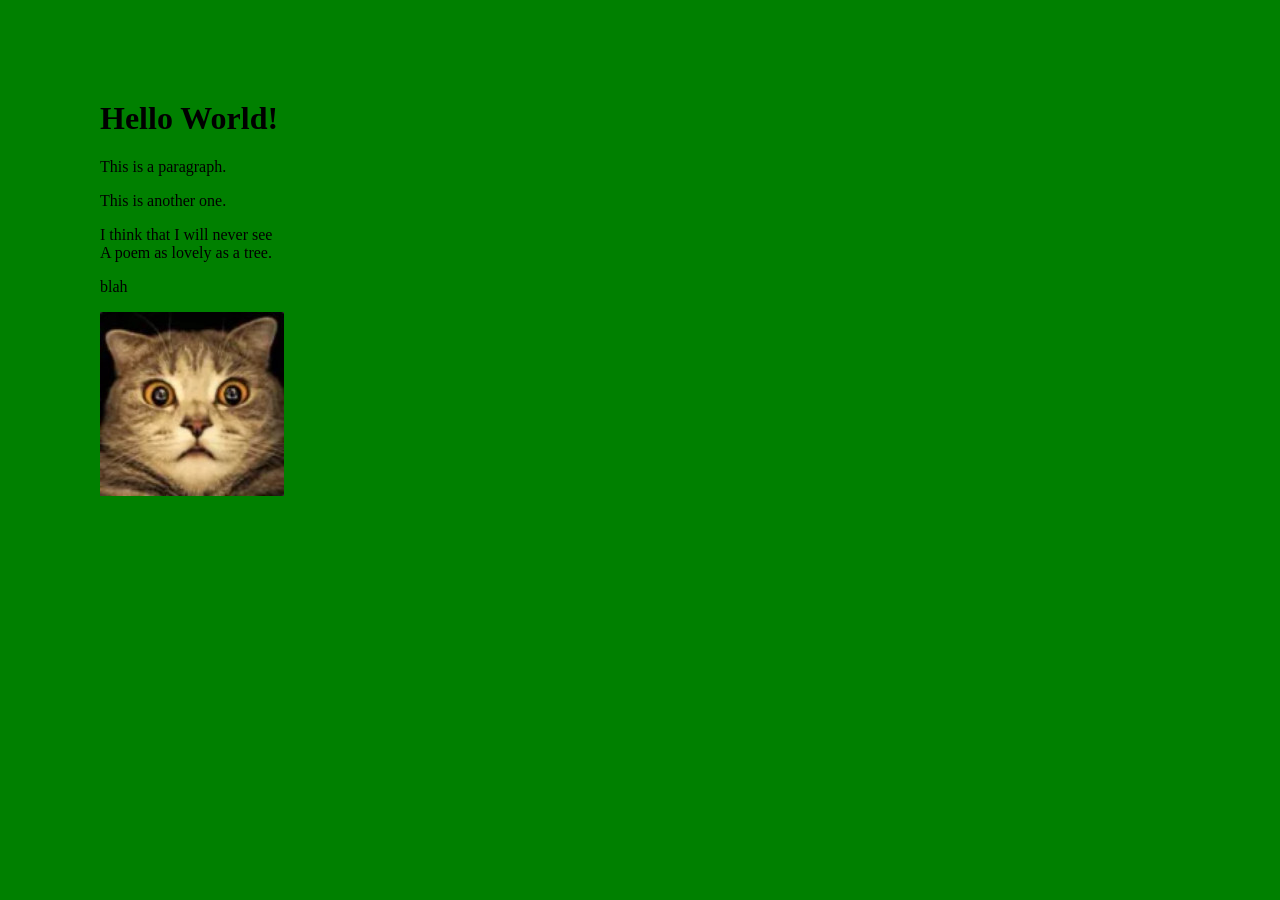
==== docs/index.html @ 24f2e241 "adding docs to repo" ====
<!DOCTYPE html>
<html>
    <head>
        <title>Hello World!</title>
        <link type="text/css" href="style.css" rel="stylesheet" />
    </head>
    <body>
        <h1>Hello World!</h1>
        <p>This is a paragraph.</p>
        <p>This is another one.</p>
        <p>I think that I will never see<br/>
        A poem as lovely as a tree.</p>
        <p>blah</p>
        <img src="19903613.68000001_cat.jpg" alt="image of a yellow cat"/>
    </body>
</html>
---- docs/style.css ----
body{background:green;
margin:100px;}
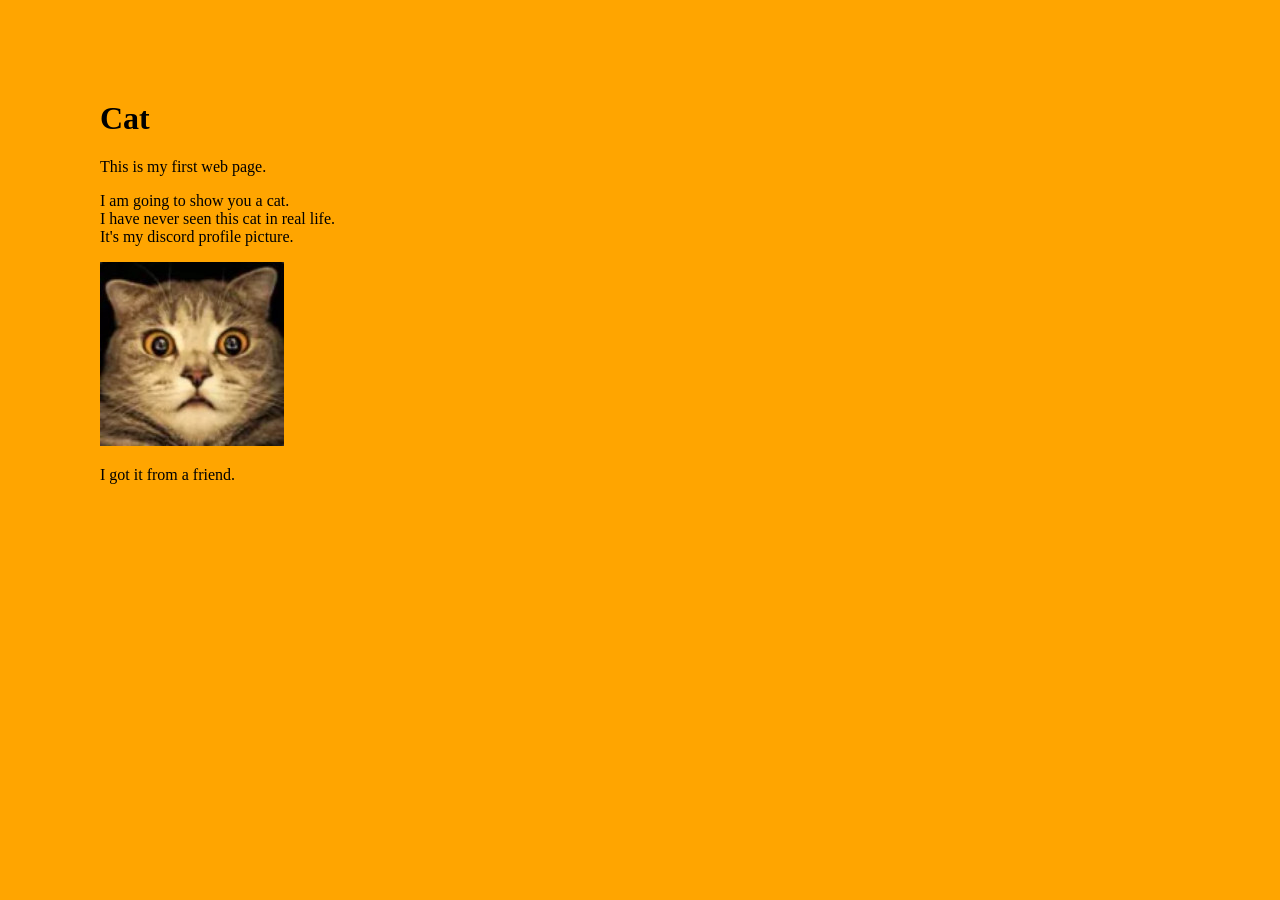
==== commit da54a4e1: "update" ====
--- a/docs/index.html
+++ b/docs/index.html
@@ -5,12 +5,12 @@
         <link type="text/css" href="style.css" rel="stylesheet" />
     </head>
     <body>
-        <h1>Hello World!</h1>
-        <p>This is a paragraph.</p>
-        <p>This is another one.</p>
-        <p>I think that I will never see<br/>
-        A poem as lovely as a tree.</p>
-        <p>blah</p>
+        <h1>Cat</h1>
+        <p>This is my first web page.</p>
+        <p>I am going to show you a cat.<br/>
+        I have never seen this cat in real life.<br/>
+        It's my discord profile picture.</p>
         <img src="19903613.68000001_cat.jpg" alt="image of a yellow cat"/>
+        <p>I got it from a friend.</p>
     </body>
 </html>
--- a/docs/style.css
+++ b/docs/style.css
@@ -1,2 +1,2 @@
-body{background:green;
+body{background:orange;
 margin:100px;}
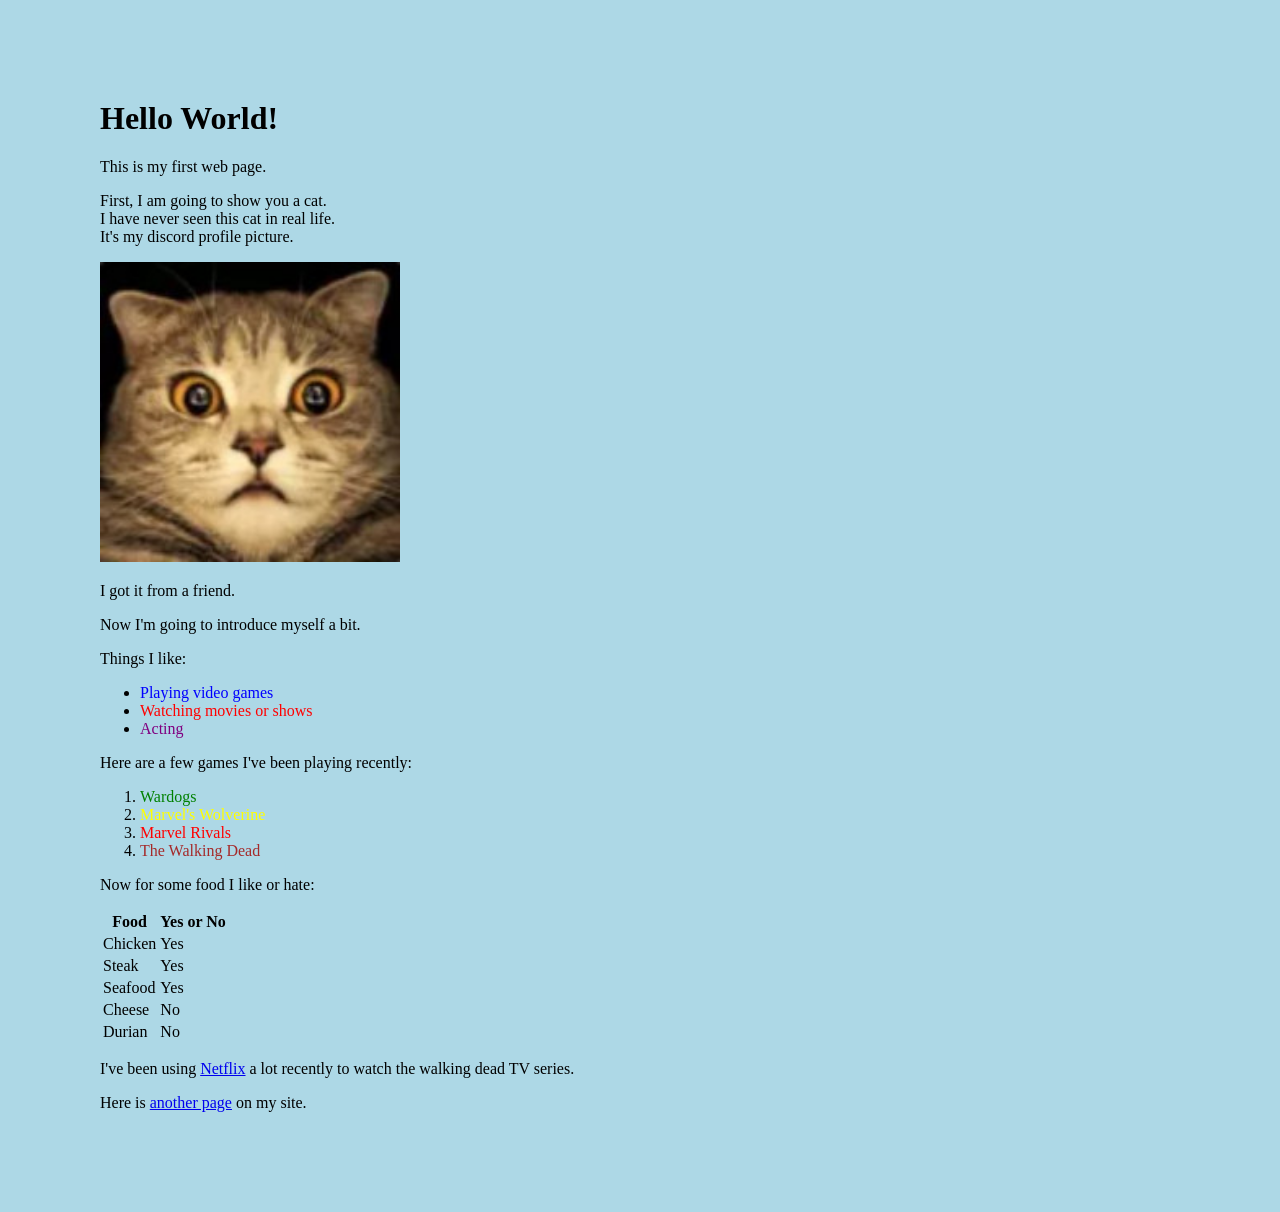
==== commit 5be2cc37: "update webpage" ====
--- a/docs/index.html
+++ b/docs/index.html
@@ -5,12 +5,38 @@
         <link type="text/css" href="style.css" rel="stylesheet" />
     </head>
     <body>
-        <h1>Cat</h1>
+        <h1>Hello World!</h1>
         <p>This is my first web page.</p>
-        <p>I am going to show you a cat.<br/>
+        <p>First, I am going to show you a cat.<br/>
         I have never seen this cat in real life.<br/>
         It's my discord profile picture.</p>
-        <img src="19903613.68000001_cat.jpg" alt="image of a yellow cat"/>
+        <img src="19903613.68000001_cat.jpg" alt="image of a yellow cat" width="300"/> <!-- either define height or width, image will be scaled automatically, otherwise it will be distorted. -->
         <p>I got it from a friend.</p>
+        <p>Now I'm going to introduce myself a bit.</p>
+        <p>Things I like:</p>
+        <ul>
+            <li><span class = "object1">Playing video games</span></li>
+            <li><span class = "object2">Watching movies or shows</span></li>
+            <li><span class = "object3">Acting</span></li>
+        </ul>
+        <p>Here are a few games I've been playing recently:</p>
+        <ol>
+            <li><span class = "game1">Wardogs</span></li>
+            <li><span class = "game2">Marvel's Wolverine</span></li>
+            <li><span class = "game3">Marvel Rivals</span></li>
+            <li><span class = "game4">The Walking Dead</span></li>
+        </ol>
+        <p>Now for some food I like or hate:</p>
+        <table>
+            <tr><th>Food</th><th>Yes or No</th></tr>
+            <tr><td>Chicken</td><td>Yes</td></tr>
+            <tr><td>Steak</td><td>Yes</td></tr>
+            <tr><td>Seafood</td><td>Yes</td></tr>
+            <tr><td>Cheese</td><td>No</td></tr>
+            <tr><td>Durian</td><td>No</td></tr>
+        </table>
+        
+        <p>I've been using <a href="https://www.netflix.com/browse">Netflix</a> a lot recently to watch the walking dead TV series.</p>
+        <p>Here is <a href="test.html">another page</a> on my site.</p>
     </body>
 </html>
--- a/docs/style.css
+++ b/docs/style.css
@@ -1,2 +1,9 @@
-body{background:orange;
-margin:100px;}+body{background:lightblue;
+margin:100px;}
+span.object1{color:blue}
+span.object2{color:red}
+span.object3{color:purple}
+span.game1{color:green}
+span.game2{color:yellow}
+span.game3{color:red}
+span.game4{color:brown}
